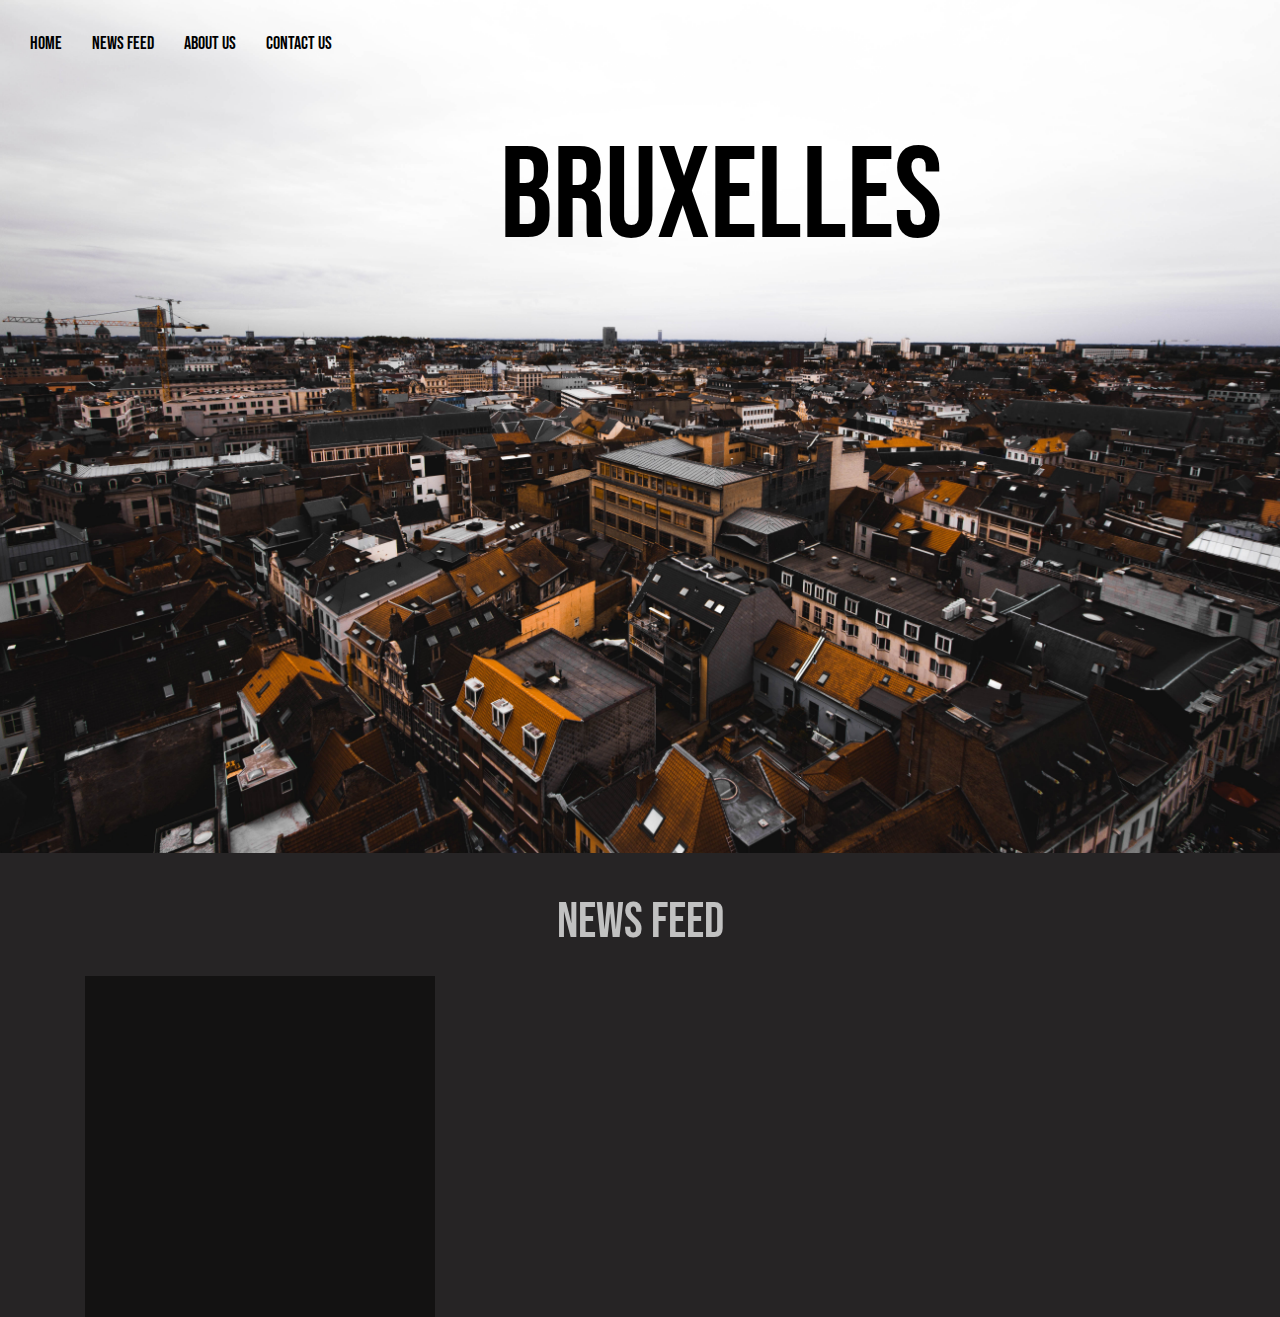
==== index.html @ 8245c04b "Non so a cosa sto facendo push" ====
<!DOCTYPE html>
<html lang="en">
  <head>
    <meta charset="UTF-8" />
    <meta name="viewport" content="width=device-width, initial-scale=1.0" />
    <meta http-equiv="X-UA-Compatible" content="ie=edge" />
    <title>Travel Blog</title>

    <link
      href="https://fonts.googleapis.com/css?family=Bebas+Neue&display=swap"
      rel="stylesheet"
    />

    <link
      href="https://fonts.googleapis.com/css?family=Lato&display=swap"
      rel="stylesheet"
    />

    <link
      rel="stylesheet"
      href="https://stackpath.bootstrapcdn.com/bootstrap/4.4.1/css/bootstrap.min.css"
      integrity="sha384-Vkoo8x4CGsO3+Hhxv8T/Q5PaXtkKtu6ug5TOeNV6gBiFeWPGFN9MuhOf23Q9Ifjh"
      crossorigin="anonymous"
    />
    <link rel="stylesheet" href="style.css" />
  </head>
  <body>
    <nav id="nav">
      <a href="#background">Home</a>
      <a href="#newsfeed">News Feed</a>
      <a href="#aboutus">About Us</a>
      <a href="#contactus">Contact Us</a>
    </nav>

    <h1 id="title">Bruxelles</h1>

    <section id="background"></section>

    <section id="newsfeed">
      <div id="news"><p>News Feed</p></div>

      <div class="container">
        <div class="row">
          <div class="col-sm-6 col-md">
            <div class="img" id="manneken-pis">
              <div class="overlay"></div>
              <div id="statue">Manneken pis</div>
              <p class="text" id="text1">
                Manneken Pis  is a landmark bronze fountain sculpture in the
                centre of Brussels, depicting a naked little boy urinating into
                the fountain's basin. The current statue is a replica which
                dates from 1965. The original is kept in the Brussels City
                Museum. Manneken Pis is the best-known symbol of the people of
                Brussels. It also embodies their sense of humour
                (called zwanze in the dialect of Brussels) and their
                independence of mind.
              </p>
            </div>
          </div>
          <div class="col-sm-6 col-md">
            <div class="img" id="atomium">
              <div id="building">Atomium</div>
              <p class="text" id="text2">
                The Atomium is a landmark building in Brussels. Originally
                constructed for the 1958 Brussels World Expo, it is now a
                museum. Its nine 18 m diameter stainless steel clad spheres are
                connected. Tubes of 3 m diameter connect the spheres along the
                12 edges of the cube and all eight vertices to the centre. They
                enclose stairs, escalators and a lift (in the central, vertical
                tube) to allow access to the five habitable spheres, which
                contain exhibit halls and other public spaces. The top sphere
                includes a restaurant which has a panoramic view of Brussels.
              </p>
            </div>
          </div>
          <div class="col-sm-6 col-md">
            <div class="img" id="grote-markt">
              <div id="market">Grote-markt</div>
              <p class="text" id="text3">
                The Grand Place or Grote Markt is the central square of Brussels. It is surrounded by opulent guildhalls and two larger edifices, the city's Town Hall, and the King's House or Breadhouse building containing the Brussels City Museum. The Grand Place is  also considered as one of the most beautiful squares in Europe, and has been a UNESCO World Heritage Site since 1998. On Fridays, The Grand Place becomes even more alive thanks to the world-renown Friday Market. Come join us!
              </p>
            </div>
            </div>
          </div>
        </div>
      </div>
    </section>

    


  </body>
</html>
---- style.css ----
body {
  background-color: #262425;
}

#nav {
  background-color: transparent;
}

#nav > a {
  font-family: "Bebas Neue", cursive;
  color: black;
  font-size: 18px;
  display: block;
  float: left;
  margin-left: 30px;
  margin-top: 30px;
}

h1,
nav {
  background-image: url("https://unsplash.com/photos/7qTVHTZdTnc");
}
/*madonna*/
#title {
  display: flex;
  font-family: "Bebas Neue", cursive;
  color: black;
  padding: 10px 10px 10px 10px;
  font-size: 130px;
  text-align: center;
  position: absolute;
  padding-top: 120px;
  padding-left: 500px;
}

.overlay {
  position: absolute;
  top: 0;
  bottom: 0;
  right: 0;
  left: 0;
  background-color: rgba(0, 0, 0, 0.5);
}

#background {
  width: 100%;
  height: 95vh;
  background: url("alvaro-polo-7qTVHTZdTnc-unsplash.jpg");
  background-repeat: no-repeat;
  background-position: center top;
  z-index: -1;
  background-size: 100%;
  background-attachment: scroll;
}

#news {
  font-family: "Bebas Neue", cursive;
  color: #c1c1c1;
  font-size: 50px;
  text-align: center;
  position: relative;
  padding-top: 30px;
}

.img {
  width: 100%;
  height: 100%;
  padding: 1rem;
  position: relative;
}

#manneken-pis {
  background-image: url("https://images.placesonline.com/photos/424012007170524_Bruxelles_498320908.jpg?quality=80&w=710&h=510&mode=crop");
  background-position: center center;
  background-size: cover;
}

#atomium {
  background-image: url("https://images.unsplash.com/photo-1561404751-d86642d396f2?ixlib=rb-1.2.1&ixid=eyJhcHBfaWQiOjEyMDd9&auto=format&fit=crop&w=675&q=80");
  background-position: center center;
  background-size: cover;
}

#grote-markt {
  background-image: url("https://images.unsplash.com/photo-1571383962150-87f1c46d8125?ixlib=rb-1.2.1&ixid=eyJhcHBfaWQiOjF9&auto=format&fit=crop&w=1500&q=80");
  background-position: center center;
  background-size: cover;
}

#manneken-pis:hover {
  background-image: url("https://staticr1.blastingcdn.com/media/photogallery/2016/12/7/660x290/b_1200x675/il-manneken-pis-simbolo-della-citta-di-bruxelles_1026287.jpg");
  background-position: center center;
  background-size: cover;
}

#atomium:hover {
  background-image: url("https://live.staticflickr.com/4832/30811685367_ed12143e22_b.jpg");
  background-position: center center;
  background-size: cover;
  opacity: 30%;
}

#grote-markt:hover {
  background-image: url("https://media-cdn.tripadvisor.com/media/photo-s/04/4e/92/32/great-market-square-grote.jpg");
  background-position: center center;
  background-size: cover;
  opacity: 30%;
}

#statue {
  font-family: "Bebas Neue", cursive;
  color: white;
  font-size: 30px;
  position: relative;
  text-align: center;
  visibility: hidden;
  z-index: 2;
}

.text {
  font-family: "Lato", sans-serif;
  color: white;
  text-align: justify;
  padding: 0 10px;
  font-size: 15px;
  visibility: hidden;
  z-index: 2;
}

#text1 {
}

#text2 {
}

#building {
  font-family: "Bebas Neue", cursive;
  color: white;
  font-size: 30px;
  position: relative;
  text-align: center;
  display: none;
}

#text3 {
}

#market {
  font-family: "Bebas Neue", cursive;
  color: white;
  font-size: 30px;
  position: relative;
  text-align: center;
  display: none;
}

#manneken-pis:hover #text1 {
  visibility: initial;
  opacity: 100%;
}

#manneken-pis:hover #statue {
  display: block;
  opacity: 100%;
}

#atomium:hover #text2 {
  display: block;
  opacity: 100%;
}

#atomium:hover #building {
  display: block;
  opacity: 100%;
}

#grote-markt:hover #text3 {
  display: block;
  opacity: 100%;
}

#grote-markt:hover #market {
  display: block;
  opacity: 100%;
}
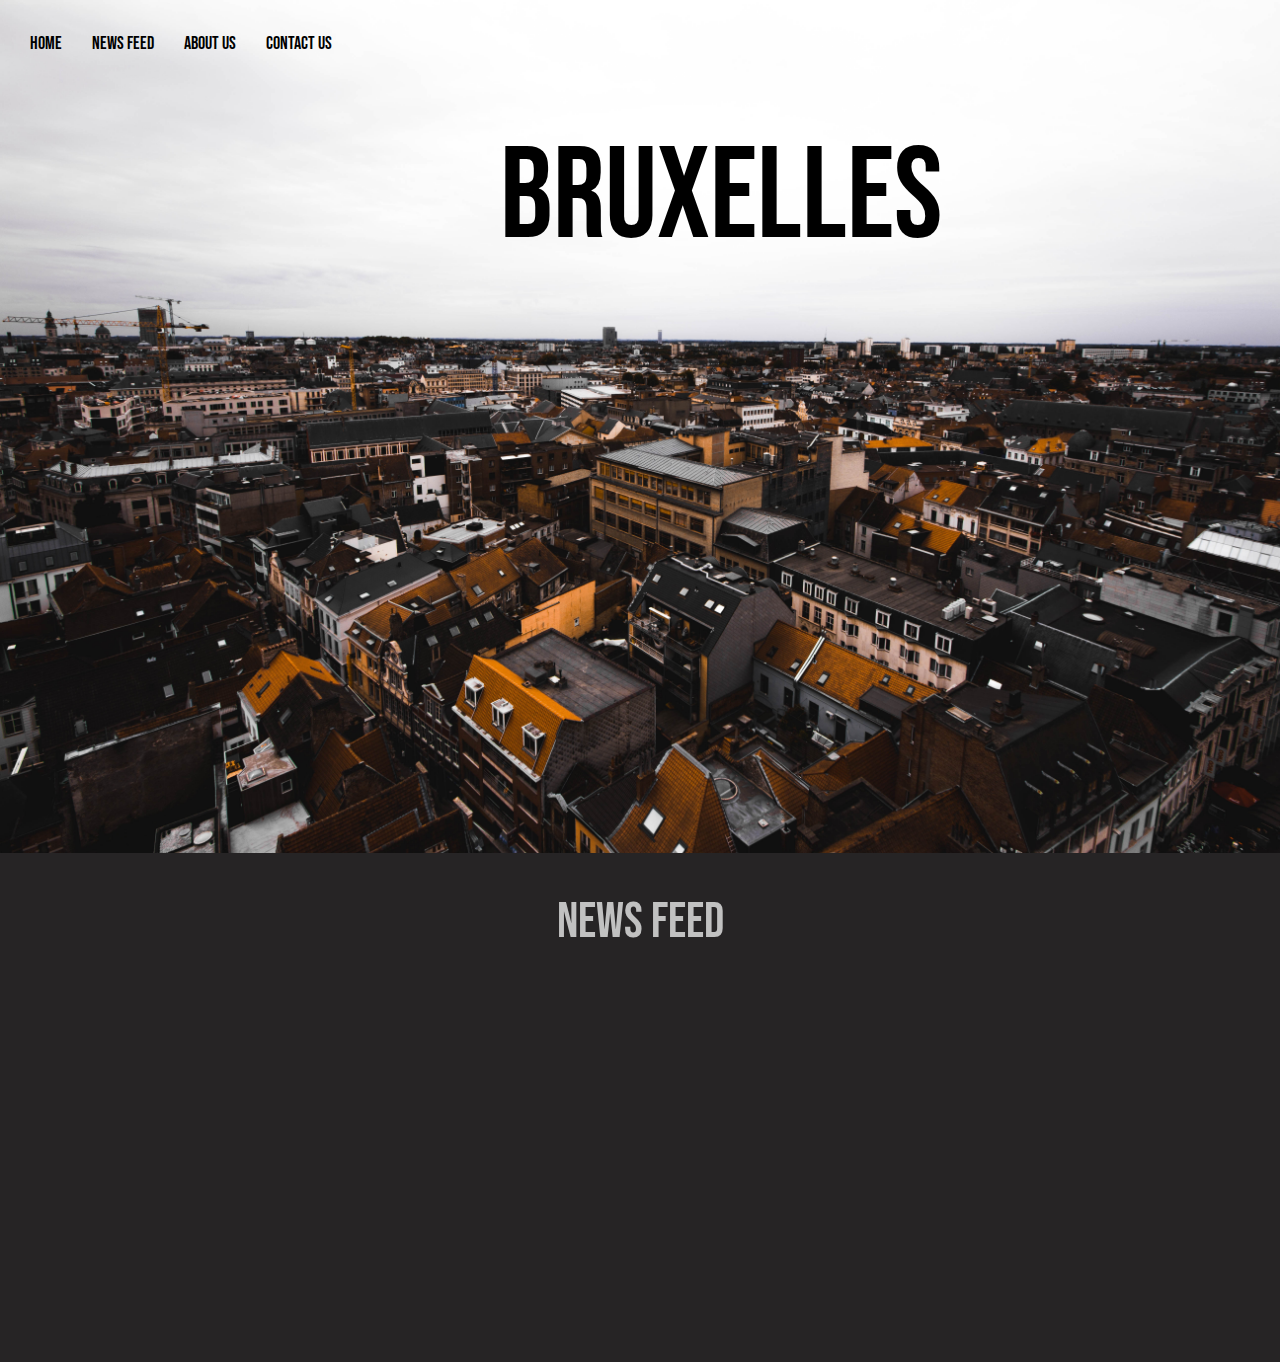
==== commit e0317f01: "Robe fighe fatte da Riccardo" ====
--- a/index.html
+++ b/index.html
@@ -43,24 +43,26 @@
         <div class="row">
           <div class="col-sm-6 col-md">
             <div class="img" id="manneken-pis">
-              <div class="overlay"></div>
-              <div id="statue">Manneken pis</div>
-              <p class="text" id="text1">
-                Manneken Pis  is a landmark bronze fountain sculpture in the
-                centre of Brussels, depicting a naked little boy urinating into
-                the fountain's basin. The current statue is a replica which
-                dates from 1965. The original is kept in the Brussels City
-                Museum. Manneken Pis is the best-known symbol of the people of
-                Brussels. It also embodies their sense of humour
-                (called zwanze in the dialect of Brussels) and their
-                independence of mind.
-              </p>
+              <div class="news-item">
+                <div class="news-title">Manneken pis</div>
+                <p class="news-text" id="n1">
+                  Manneken Pis  is a landmark bronze fountain sculpture in the
+                  centre of Brussels, depicting a naked little boy urinating into
+                  the fountain's basin. The current statue is a replica which
+                  dates from 1965. The original is kept in the Brussels City
+                  Museum. Manneken Pis is the best-known symbol of the people of
+                  Brussels. It also embodies their sense of humour
+                  (called zwanze in the dialect of Brussels) and their
+                  independence of mind.
+                </p>
+              </div>
             </div>
           </div>
           <div class="col-sm-6 col-md">
             <div class="img" id="atomium">
-              <div id="building">Atomium</div>
-              <p class="text" id="text2">
+              <div class="news-item">
+              <div class="news-title">Atomium</div>
+              <p class="news-text" id="text2">
                 The Atomium is a landmark building in Brussels. Originally
                 constructed for the 1958 Brussels World Expo, it is now a
                 museum. Its nine 18 m diameter stainless steel clad spheres are
@@ -73,14 +75,17 @@
               </p>
             </div>
           </div>
+          </div>
           <div class="col-sm-6 col-md">
             <div class="img" id="grote-markt">
-              <div id="market">Grote-markt</div>
-              <p class="text" id="text3">
+              <div class="news-item">
+              <div class="news-title">Grote-markt</div>
+              <p class="news-text" id="text3">
                 The Grand Place or Grote Markt is the central square of Brussels. It is surrounded by opulent guildhalls and two larger edifices, the city's Town Hall, and the King's House or Breadhouse building containing the Brussels City Museum. The Grand Place is  also considered as one of the most beautiful squares in Europe, and has been a UNESCO World Heritage Site since 1998. On Fridays, The Grand Place becomes even more alive thanks to the world-renown Friday Market. Come join us!
               </p>
             </div>
             </div>
+          </div>
           </div>
         </div>
       </div>
--- a/style.css
+++ b/style.css
@@ -20,7 +20,7 @@
 nav {
   background-image: url("https://unsplash.com/photos/7qTVHTZdTnc");
 }
-/*madonna*/
+/*Scritta Bruxelles*/
 #title {
   display: flex;
   font-family: "Bebas Neue", cursive;
@@ -33,15 +33,7 @@
   padding-left: 500px;
 }
 
-.overlay {
-  position: absolute;
-  top: 0;
-  bottom: 0;
-  right: 0;
-  left: 0;
-  background-color: rgba(0, 0, 0, 0.5);
-}
-
+/*immagine di sfondo iniziale*/
 #background {
   width: 100%;
   height: 95vh;
@@ -52,7 +44,7 @@
   background-size: 100%;
   background-attachment: scroll;
 }
-
+/*Scritta News feed*/
 #news {
   font-family: "Bebas Neue", cursive;
   color: #c1c1c1;
@@ -61,125 +53,63 @@
   position: relative;
   padding-top: 30px;
 }
-
+/*class immagini riferita alle 3 immagini nel news feed*/
 .img {
   width: 100%;
   height: 100%;
-  padding: 1rem;
-  position: relative;
 }
 
+.news-item {
+  width: 100%;
+  height: 100%;
+  padding: 1rem;
+  transition: 1s background-color;
+}
+
+.news-title {
+  font-family: "Bebas Neue", cursive;
+  color: white;
+  font-size: 30px;
+  text-align: center;
+  opacity: 0;
+  transition: 0.5s opacity;
+}
+
+/*immagine della statua mannekin-pis*/
 #manneken-pis {
   background-image: url("https://images.placesonline.com/photos/424012007170524_Bruxelles_498320908.jpg?quality=80&w=710&h=510&mode=crop");
   background-position: center center;
   background-size: cover;
 }
-
+/*immagine dell'atomium*/
 #atomium {
   background-image: url("https://images.unsplash.com/photo-1561404751-d86642d396f2?ixlib=rb-1.2.1&ixid=eyJhcHBfaWQiOjEyMDd9&auto=format&fit=crop&w=675&q=80");
   background-position: center center;
   background-size: cover;
 }
-
+/*immagine della piazza grote-markt*/
 #grote-markt {
   background-image: url("https://images.unsplash.com/photo-1571383962150-87f1c46d8125?ixlib=rb-1.2.1&ixid=eyJhcHBfaWQiOjF9&auto=format&fit=crop&w=1500&q=80");
   background-position: center center;
   background-size: cover;
 }
 
-#manneken-pis:hover {
-  background-image: url("https://staticr1.blastingcdn.com/media/photogallery/2016/12/7/660x290/b_1200x675/il-manneken-pis-simbolo-della-citta-di-bruxelles_1026287.jpg");
-  background-position: center center;
-  background-size: cover;
-}
-
-#atomium:hover {
-  background-image: url("https://live.staticflickr.com/4832/30811685367_ed12143e22_b.jpg");
-  background-position: center center;
-  background-size: cover;
-  opacity: 30%;
-}
-
-#grote-markt:hover {
-  background-image: url("https://media-cdn.tripadvisor.com/media/photo-s/04/4e/92/32/great-market-square-grote.jpg");
-  background-position: center center;
-  background-size: cover;
-  opacity: 30%;
-}
-
-#statue {
-  font-family: "Bebas Neue", cursive;
-  color: white;
-  font-size: 30px;
-  position: relative;
-  text-align: center;
-  visibility: hidden;
-  z-index: 2;
-}
-
-.text {
+/*testi sulle immagini*/
+.news-text {
   font-family: "Lato", sans-serif;
   color: white;
   text-align: justify;
   padding: 0 10px;
   font-size: 15px;
-  visibility: hidden;
-  z-index: 2;
+  opacity: 0;
+  transition: 1s opacity;
 }
 
-#text1 {
+.news-item:hover {
+  background-color: rgba(0, 0, 0, 0.5);
 }
 
-#text2 {
-}
-
-#building {
-  font-family: "Bebas Neue", cursive;
-  color: white;
-  font-size: 30px;
-  position: relative;
-  text-align: center;
-  display: none;
-}
-
-#text3 {
-}
-
-#market {
-  font-family: "Bebas Neue", cursive;
-  color: white;
-  font-size: 30px;
-  position: relative;
-  text-align: center;
-  display: none;
-}
-
-#manneken-pis:hover #text1 {
-  visibility: initial;
+.news-item:hover .news-text,
+.news-item:hover .news-title {
   opacity: 100%;
 }
-
-#manneken-pis:hover #statue {
-  display: block;
-  opacity: 100%;
-}
-
-#atomium:hover #text2 {
-  display: block;
-  opacity: 100%;
-}
-
-#atomium:hover #building {
-  display: block;
-  opacity: 100%;
-}
-
-#grote-markt:hover #text3 {
-  display: block;
-  opacity: 100%;
-}
-
-#grote-markt:hover #market {
-  display: block;
-  opacity: 100%;
-}
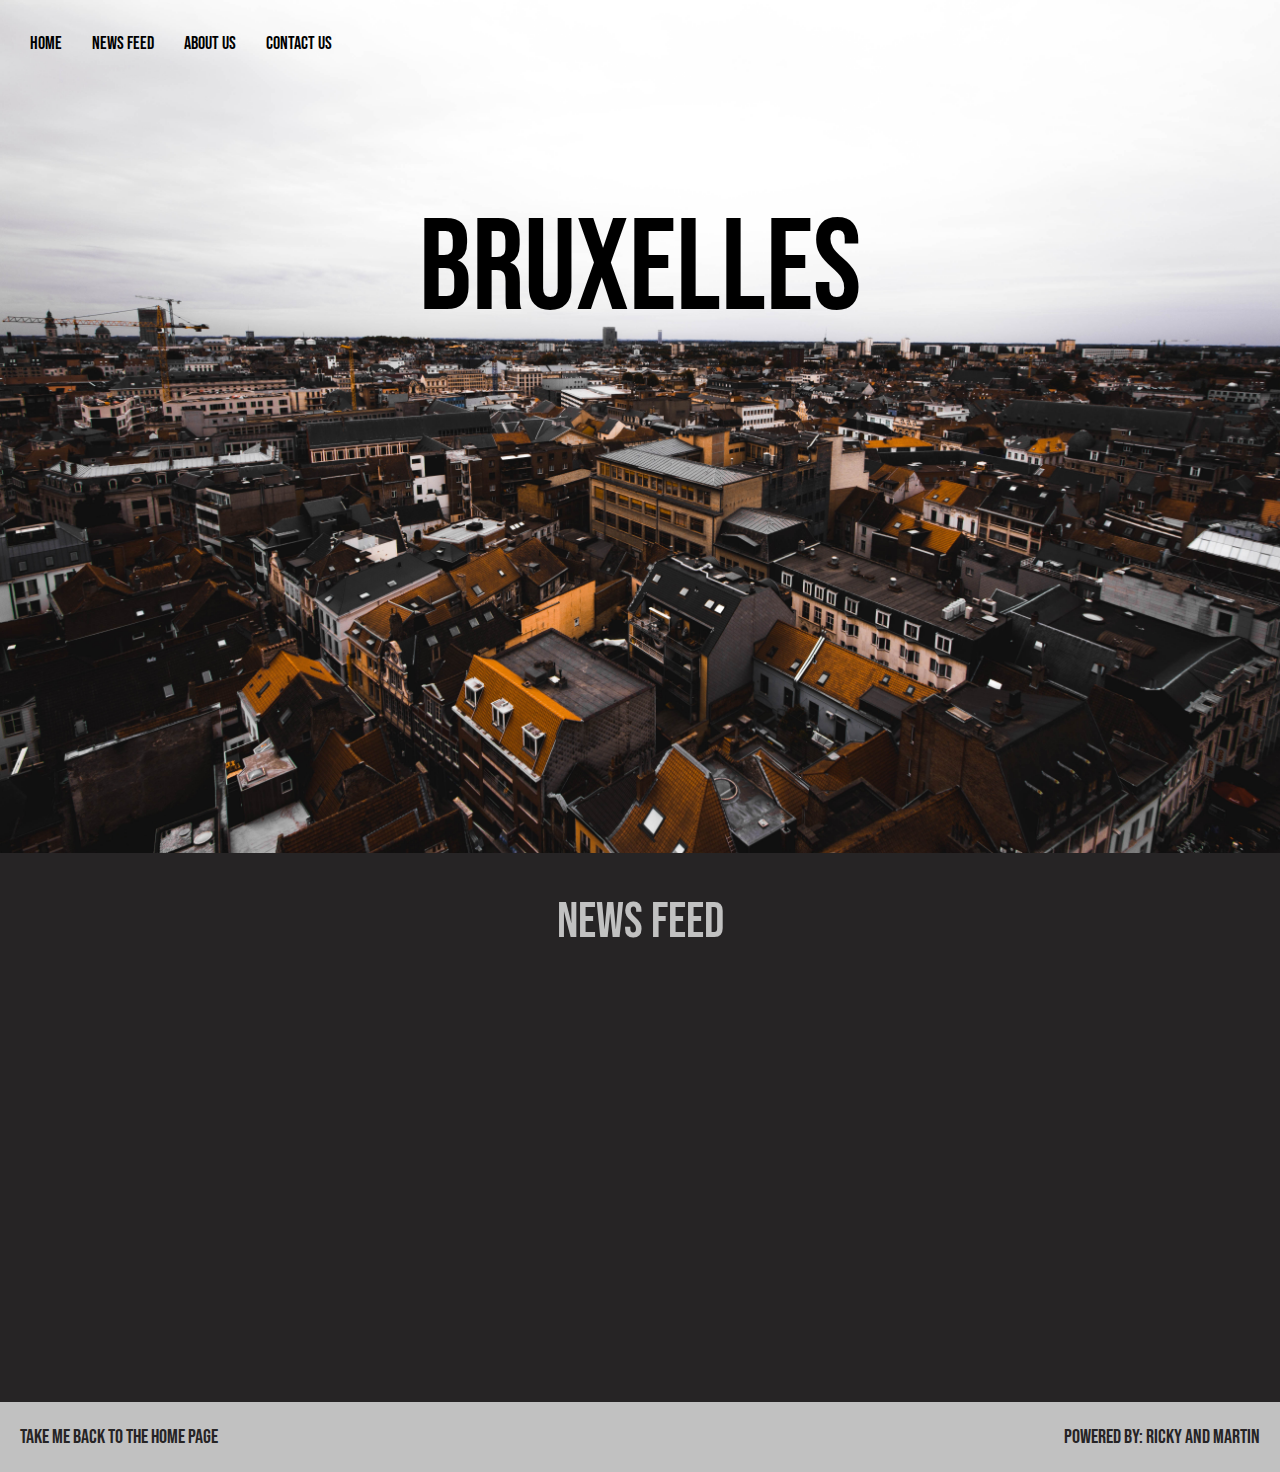
==== commit 397744a0: "edit con footer" ====
--- a/index.html
+++ b/index.html
@@ -91,8 +91,14 @@
       </div>
     </section>
 
-    
-
+    <footer>
+      <div class="row">
+        <div class="col-sm" id="footer-text">Take me back to the home page</div>
+        <div class="col-sm" id="footer-credits">Powered by: Ricky and Martin</div>
+      </div>
+      
+      
+    </footer>
 
   </body>
 </html>
--- a/style.css
+++ b/style.css
@@ -29,8 +29,9 @@
   font-size: 130px;
   text-align: center;
   position: absolute;
-  padding-top: 120px;
-  padding-left: 500px;
+  top: 30%;
+  left: 50%;
+  transform: translate(-50%, -50%);
 }
 
 /*immagine di sfondo iniziale*/
@@ -113,3 +114,23 @@
 .news-item:hover .news-title {
   opacity: 100%;
 }
+
+footer {
+  background-color: #c1c1c1;
+  height: 70px;
+  width: 100%;
+  margin-top: 40px;
+  padding: 20px;
+}
+#footer-text {
+  font-family: "Bebas Neue", cursive;
+  color: #262425;
+  font-size: 20px;
+}
+
+#footer-credits {
+  font-family: "Bebas Neue", cursive;
+  color: #262425;
+  font-size: 20px;
+  text-align: right;
+}
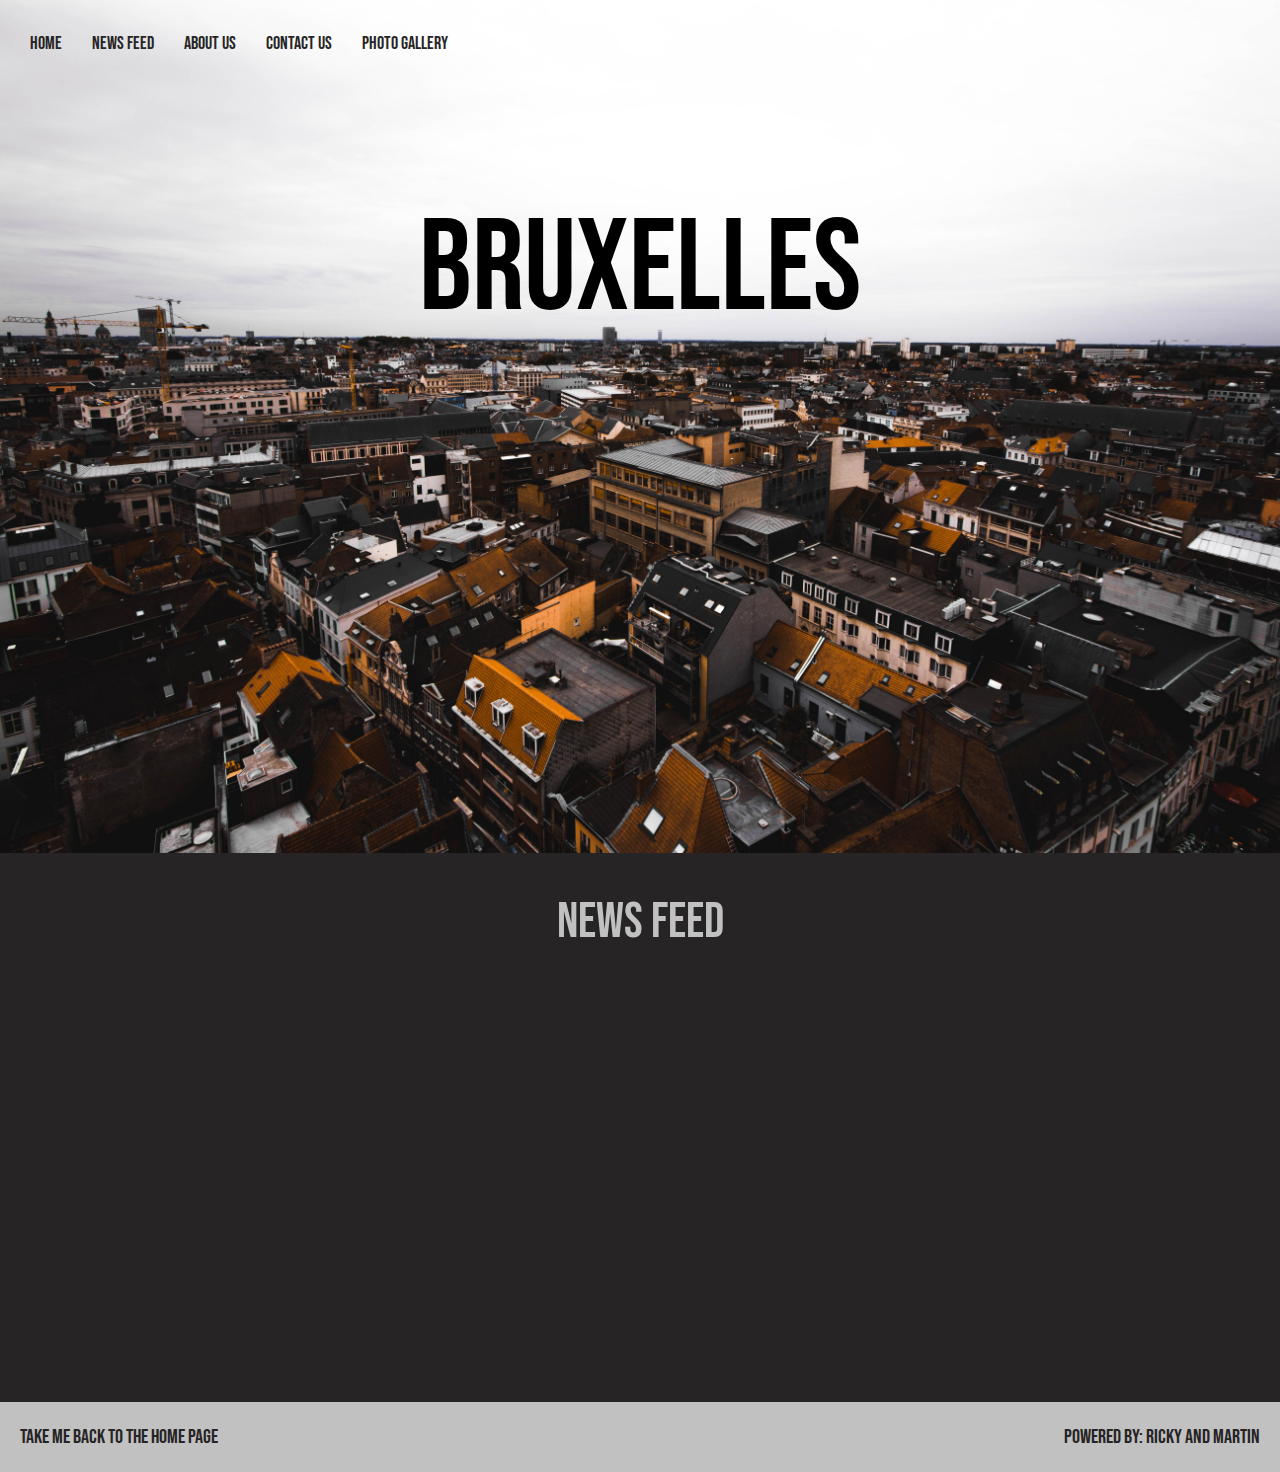
==== commit c14edba2: ""..." cit Germano Mosconi" ====
--- a/index.html
+++ b/index.html
@@ -25,11 +25,12 @@
     <link rel="stylesheet" href="style.css" />
   </head>
   <body>
-    <nav id="nav">
+    <nav class="nav">
       <a href="#background">Home</a>
       <a href="#newsfeed">News Feed</a>
-      <a href="#aboutus">About Us</a>
-      <a href="#contactus">Contact Us</a>
+      <a href="contact-about.html">About Us</a>
+      <a href="contact-about.html">Contact Us</a>
+      <a href="photo-gallery.html">Photo Gallery</a>
     </nav>
 
     <h1 id="title">Bruxelles</h1>
@@ -93,11 +94,9 @@
 
     <footer>
       <div class="row">
-        <div class="col-sm" id="footer-text">Take me back to the home page</div>
+        <div class="col-sm" id="footer-text"><a href="#background">Take me back to the home page</a></div>
         <div class="col-sm" id="footer-credits">Powered by: Ricky and Martin</div>
       </div>
-      
-      
     </footer>
 
   </body>
--- a/style.css
+++ b/style.css
@@ -1,12 +1,20 @@
+html,
+body {
+  height: 100%;
+}
+
 body {
   background-color: #262425;
 }
 
-#nav {
+.nav {
+  position: absolute;
+  top: 0;
+  left: 0;
   background-color: transparent;
 }
 
-#nav > a {
+.nav > a {
   font-family: "Bebas Neue", cursive;
   color: black;
   font-size: 18px;
@@ -17,7 +25,7 @@
 }
 
 h1,
-nav {
+.nav {
   background-image: url("https://unsplash.com/photos/7qTVHTZdTnc");
 }
 /*Scritta Bruxelles*/
@@ -124,7 +132,6 @@
 }
 #footer-text {
   font-family: "Bebas Neue", cursive;
-  color: #262425;
   font-size: 20px;
 }
 
@@ -134,3 +141,80 @@
   font-size: 20px;
   text-align: right;
 }
+
+a:hover {
+  color: #262425;
+  text-decoration: underline;
+}
+a:active {
+  color: #262425;
+}
+a:visited {
+  color: #262425;
+}
+a:link {
+  color: #262425;
+}
+
+#about-text,
+#contact-text {
+  font-family: "Lato", sans-serif;
+  color: white;
+  text-align: justify;
+}
+
+#about,
+#contact {
+  font-family: "Bebas Neue", cursive;
+  color: #c1c1c1;
+  font-size: 50px;
+  margin-top: 40px;
+}
+
+.btn-primary {
+  color: black;
+  background-color: #fff;
+  border-color: #fff;
+  padding: 10px;
+  padding-left: 15px;
+  padding-right: 15px;
+}
+
+small {
+  font-family: "Lato", sans-serif;
+  font-size: 18px;
+}
+
+.text-muted {
+  color: white;
+}
+
+#line {
+  border-right: 3px solid white;
+  margin: 50px 0;
+  padding: 0 30px;
+  height: 550px;
+}
+
+#break {
+  margin: 40px 0;
+  padding: 0 30px;
+}
+
+.image-grid img {
+  width: 100%;
+  margin-bottom: 30px;
+}
+
+#photo-g {
+  font-family: "Bebas Neue", cursive;
+  color: #c1c1c1;
+  font-size: 50px;
+  text-align: center;
+  position: relative;
+  margin-top: 30px;
+}
+
+.nav-light > a {
+  color: white;
+}
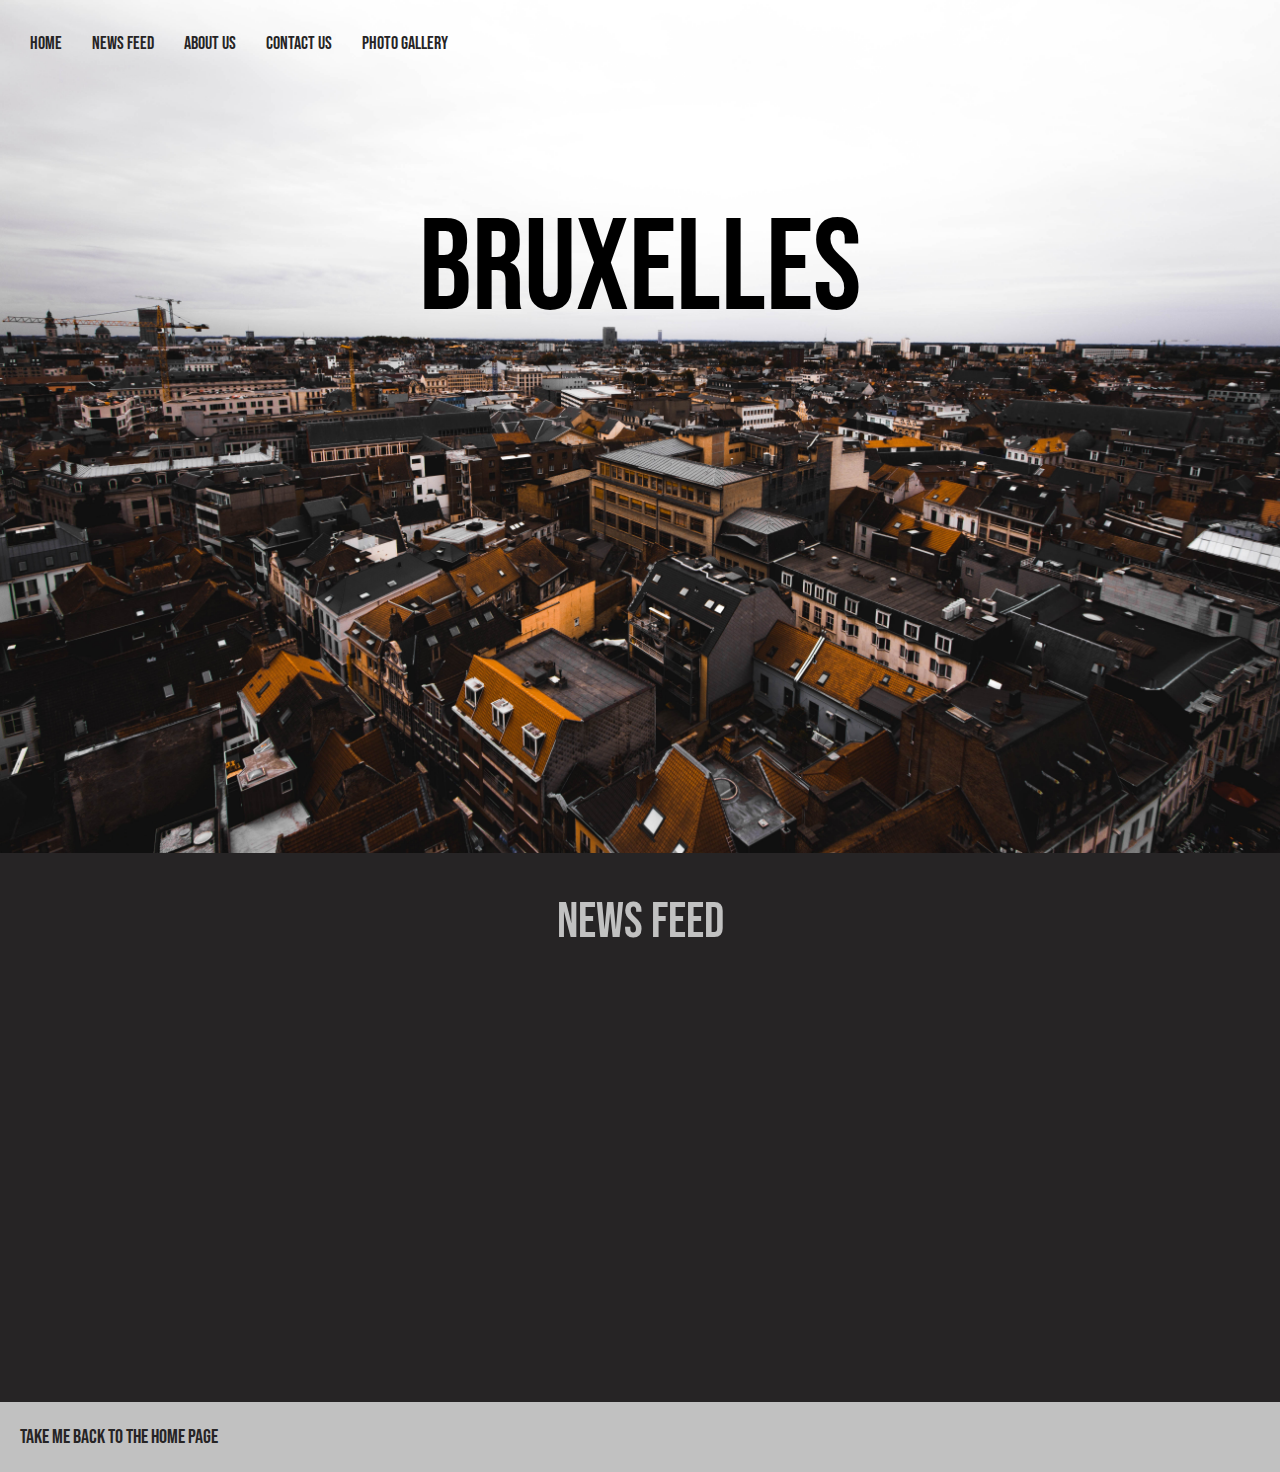
==== commit 40f2a52e: "hdh" ====
--- a/index.html
+++ b/index.html
@@ -95,7 +95,7 @@
     <footer>
       <div class="row">
         <div class="col-sm" id="footer-text"><a href="#background">Take me back to the home page</a></div>
-        <div class="col-sm" id="footer-credits">Powered by: Ricky and Martin</div>
+        
       </div>
     </footer>
 
--- a/style.css
+++ b/style.css
@@ -204,6 +204,11 @@
 .image-grid img {
   width: 100%;
   margin-bottom: 30px;
+  transition: 0.3s transform;
+}
+
+.image-grid img:hover {
+  transform: scale(1.1);
 }
 
 #photo-g {
@@ -218,3 +223,234 @@
 .nav-light > a {
   color: white;
 }
+
+@media screen and (max-width: 992px) {
+  * {
+    overflow-x: hidden;
+  }
+  .nav {
+    position: absolute;
+    top: 0;
+    left: 0;
+    background-color: transparent;
+  }
+
+  .nav > a {
+    font-family: "Bebas Neue", cursive;
+    color: black;
+    font-size: 14px;
+    display: block;
+    float: left;
+    margin-left: 10px;
+    margin-top: 10px;
+  }
+
+  h1,
+  .nav {
+    background-image: url("https://unsplash.com/photos/7qTVHTZdTnc");
+  }
+  /*Scritta Bruxelles*/
+  #title {
+    display: flex;
+    font-family: "Bebas Neue", cursive;
+    color: black;
+    padding: 10px 10px 10px 10px;
+    font-size: 50px;
+    text-align: center;
+    position: absolute;
+    top: 10%;
+    left: 50%;
+    transform: translate(-50%, -50%);
+  }
+
+  /*immagine di sfondo iniziale*/
+  #background {
+    width: 100%;
+    /* height: 95vh; */
+    background: url("alvaro-polo-7qTVHTZdTnc-unsplash.jpg");
+    background-repeat: no-repeat;
+    background-position: center top;
+    z-index: -1;
+    background-size: 100%;
+    /* background-attachment: scroll; */
+  }
+  /*Scritta News feed*/
+  #news {
+    font-family: "Bebas Neue", cursive;
+    color: #c1c1c1;
+    font-size: 25px;
+    text-align: center;
+    position: relative;
+    padding-top: 10px;
+  }
+  /*class immagini riferita alle 3 immagini nel news feed*/
+  .container {
+    display: flex;
+    flex-direction: column;
+    justify-content: center;
+  }
+
+  .img {
+    width: 100%;
+    height: 100%;
+    padding: 10px;
+  }
+
+  .news-item {
+    width: 100%;
+    height: 100%;
+    padding: 1rem;
+    transition: 1s background-color;
+    margin: 10px;
+    padding: 10px;
+  }
+
+  .news-title {
+    font-family: "Bebas Neue", cursive;
+    color: white;
+    font-size: 30px;
+    text-align: center;
+    opacity: 0;
+    transition: 0.5s opacity;
+  }
+
+  /*immagine della statua mannekin-pis*/
+  #manneken-pis {
+    background-image: url("https://images.placesonline.com/photos/424012007170524_Bruxelles_498320908.jpg?quality=80&w=710&h=510&mode=crop");
+    background-position: center center;
+    background-size: cover;
+  }
+  /*immagine dell'atomium*/
+  #atomium {
+    background-image: url("https://images.unsplash.com/photo-1561404751-d86642d396f2?ixlib=rb-1.2.1&ixid=eyJhcHBfaWQiOjEyMDd9&auto=format&fit=crop&w=675&q=80");
+    background-position: center center;
+    background-size: cover;
+  }
+  /*immagine della piazza grote-markt*/
+  #grote-markt {
+    background-image: url("https://images.unsplash.com/photo-1571383962150-87f1c46d8125?ixlib=rb-1.2.1&ixid=eyJhcHBfaWQiOjF9&auto=format&fit=crop&w=1500&q=80");
+    background-position: center center;
+    background-size: cover;
+  }
+
+  /*testi sulle immagini*/
+  .news-text {
+    font-family: "Lato", sans-serif;
+    color: white;
+    text-align: justify;
+    padding: 0 10px;
+    font-size: 15px;
+    opacity: 0;
+    transition: 1s opacity;
+  }
+
+  .news-item:hover {
+    background-color: rgba(0, 0, 0, 0.5);
+  }
+
+  .news-item:hover .news-text,
+  .news-item:hover .news-title {
+    opacity: 100%;
+  }
+
+  footer {
+    background-color: #c1c1c1;
+    height: 70px;
+    width: 100%;
+    margin-top: 40px;
+    padding: 20px;
+  }
+  #footer-text {
+    font-family: "Bebas Neue", cursive;
+    font-size: 20px;
+  }
+
+  #footer-credits {
+    font-family: "Bebas Neue", cursive;
+    color: #262425;
+    font-size: 20px;
+    text-align: right;
+  }
+
+  a:hover {
+    color: #262425;
+    text-decoration: underline;
+  }
+  a:active {
+    color: #262425;
+  }
+  a:visited {
+    color: #262425;
+  }
+  a:link {
+    color: #262425;
+  }
+
+  #about-text,
+  #contact-text {
+    font-family: "Lato", sans-serif;
+    color: white;
+    text-align: justify;
+  }
+
+  #about,
+  #contact {
+    font-family: "Bebas Neue", cursive;
+    color: #c1c1c1;
+    font-size: 50px;
+    margin-top: 40px;
+  }
+
+  .btn-primary {
+    color: black;
+    background-color: #fff;
+    border-color: #fff;
+    padding: 10px;
+    padding-left: 15px;
+    padding-right: 15px;
+  }
+
+  small {
+    font-family: "Lato", sans-serif;
+    font-size: 18px;
+  }
+
+  .text-muted {
+    color: white;
+  }
+
+  #line {
+    border-right: 3px solid white;
+    margin: 50px 0;
+    padding: 0 30px;
+    height: 550px;
+  }
+
+  #break {
+    margin: 40px 0;
+    padding: 0 30px;
+  }
+
+  .image-grid img {
+    width: 100%;
+    margin-bottom: 30px;
+    transition: 0.3s transform;
+  }
+
+  .image-grid img:hover {
+    transform: scale(1.1);
+  }
+
+  #photo-g {
+    font-family: "Bebas Neue", cursive;
+    color: #c1c1c1;
+    font-size: 50px;
+    text-align: center;
+    position: relative;
+    margin-top: 30px;
+  }
+
+  .nav-light > a {
+    color: white;
+  }
+}
